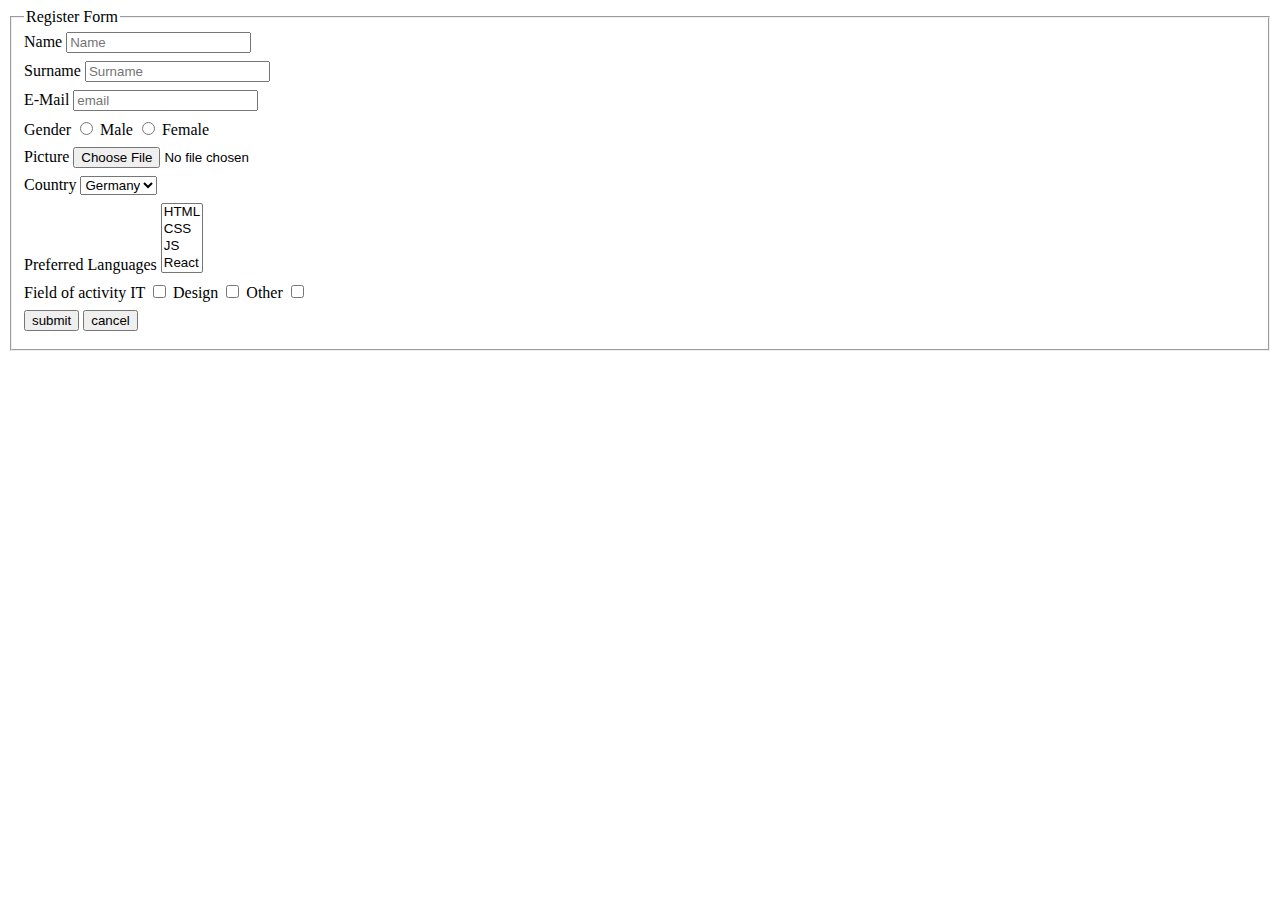
==== level-2-3/index.html @ 4121ac6a "initial commit - work in progress" ====
<!DOCTYPE html>
<html lang="de">
<head>
    <meta charset="UTF-8">
    <meta name="viewport" content="width=device-width, initial-scale=1.0">
    <link rel="stylesheet" href="assets/style.css">
    <title>Forms-Uebung-Level-2-3</title>
</head>
<body>
    <section>
        <form>
            <fieldset>
                <legend>Register Form</legend>
                <div class="input">
                    <label for="name">Name</label>
                    <input type="text" id="name" placeholder="Name">
                </div>
                <div class="input">
                    <label for="surname">Surname</label>
                    <input type="text" id="surname" placeholder="Surname">
                </div>
                <div class="input">
                    <label for="mail">E-Mail</label>
                    <input type="email" id="mail" placeholder="email" required>
                </div>
            <div>
                <label>Gender</label>
                <input type="radio" name="gender" id="male">
                <label for="male">Male</label>
                <input type="radio" name="gender" id="female">
                <label for="female">Female</label>
            </div>
            <div>
                <label for="file">Picture</label>
                <input type="file" name="pic" id="pic">
            </div>
            <div>
                <label>Country</label>
                <select name="country" id="country">
                    <option value="DE">Germany</option>
                    <option value="FR">France</option>
                    <option value="US">USA</option>
                </select>
            </div>
            <div>
                <label for="languages">Preferred Languages</label>
                <select id="languages" name="languages" size="4" multiple>
                    <option value="html">HTML</option>
                    <option value="css">CSS</option>
                    <option value="js">JS</option>
                    <option value="react">React</option>
                    <p>To chosse more than one use cmd-Key</p>
                </select>
            </div>
            <div>
                <label>Field of activity</label>
                <label for="checkbox-hose">IT</label>
                <input type="checkbox" name="checkbox" id="checkbox-it">
                <label for="checkbox-hose">Design</label>
                <input type="checkbox" name="checkbox" id="checkbox-design">
                <label for="checkbox-hose">Other</label>
                <input type="checkbox" name="checkbox" id="checkbox-other">
            </div>
            <div>
                <input type="submit" value="submit">
                <input type="reset" value="cancel">
            </div>
        </fieldset>
        </form>
    </section>
</body>
</html>
---- level-2-3/assets/style.css ----
div{
    margin-bottom: 0.5em;
}
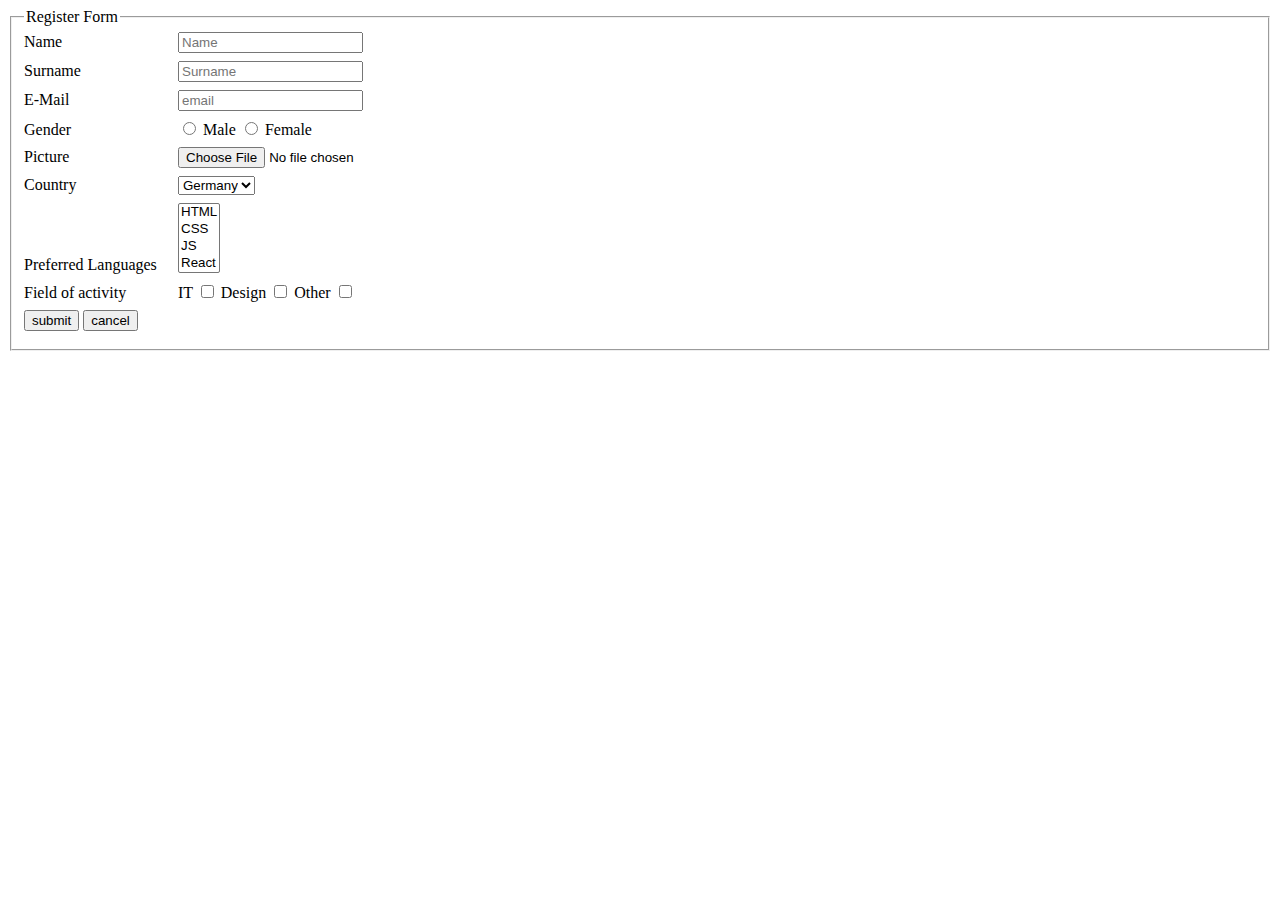
==== commit 79a98c79: "aligned lables in 2-3" ====
--- a/level-2-3/index.html
+++ b/level-2-3/index.html
@@ -12,30 +12,30 @@
             <fieldset>
                 <legend>Register Form</legend>
                 <div class="input">
-                    <label for="name">Name</label>
+                    <label class="label-left" for="name">Name</label>
                     <input type="text" id="name" placeholder="Name">
                 </div>
                 <div class="input">
-                    <label for="surname">Surname</label>
+                    <label class="label-left" for="surname">Surname</label>
                     <input type="text" id="surname" placeholder="Surname">
                 </div>
                 <div class="input">
-                    <label for="mail">E-Mail</label>
+                    <label class="label-left" for="mail">E-Mail</label>
                     <input type="email" id="mail" placeholder="email" required>
                 </div>
             <div>
-                <label>Gender</label>
+                <label class="label-left">Gender</label>
                 <input type="radio" name="gender" id="male">
                 <label for="male">Male</label>
                 <input type="radio" name="gender" id="female">
                 <label for="female">Female</label>
             </div>
             <div>
-                <label for="file">Picture</label>
+                <label class="label-left" for="file">Picture</label>
                 <input type="file" name="pic" id="pic">
             </div>
             <div>
-                <label>Country</label>
+                <label class="label-left">Country</label>
                 <select name="country" id="country">
                     <option value="DE">Germany</option>
                     <option value="FR">France</option>
@@ -43,7 +43,7 @@
                 </select>
             </div>
             <div>
-                <label for="languages">Preferred Languages</label>
+                <label class="label-left" for="languages">Preferred Languages</label>
                 <select id="languages" name="languages" size="4" multiple>
                     <option value="html">HTML</option>
                     <option value="css">CSS</option>
@@ -53,7 +53,7 @@
                 </select>
             </div>
             <div>
-                <label>Field of activity</label>
+                <label class="label-left">Field of activity</label>
                 <label for="checkbox-hose">IT</label>
                 <input type="checkbox" name="checkbox" id="checkbox-it">
                 <label for="checkbox-hose">Design</label>
--- a/level-2-3/assets/style.css
+++ b/level-2-3/assets/style.css
@@ -1,3 +1,8 @@
 div{
     margin-bottom: 0.5em;
+}
+
+.label-left{
+    display: inline-block;
+    width: 150px;
 }